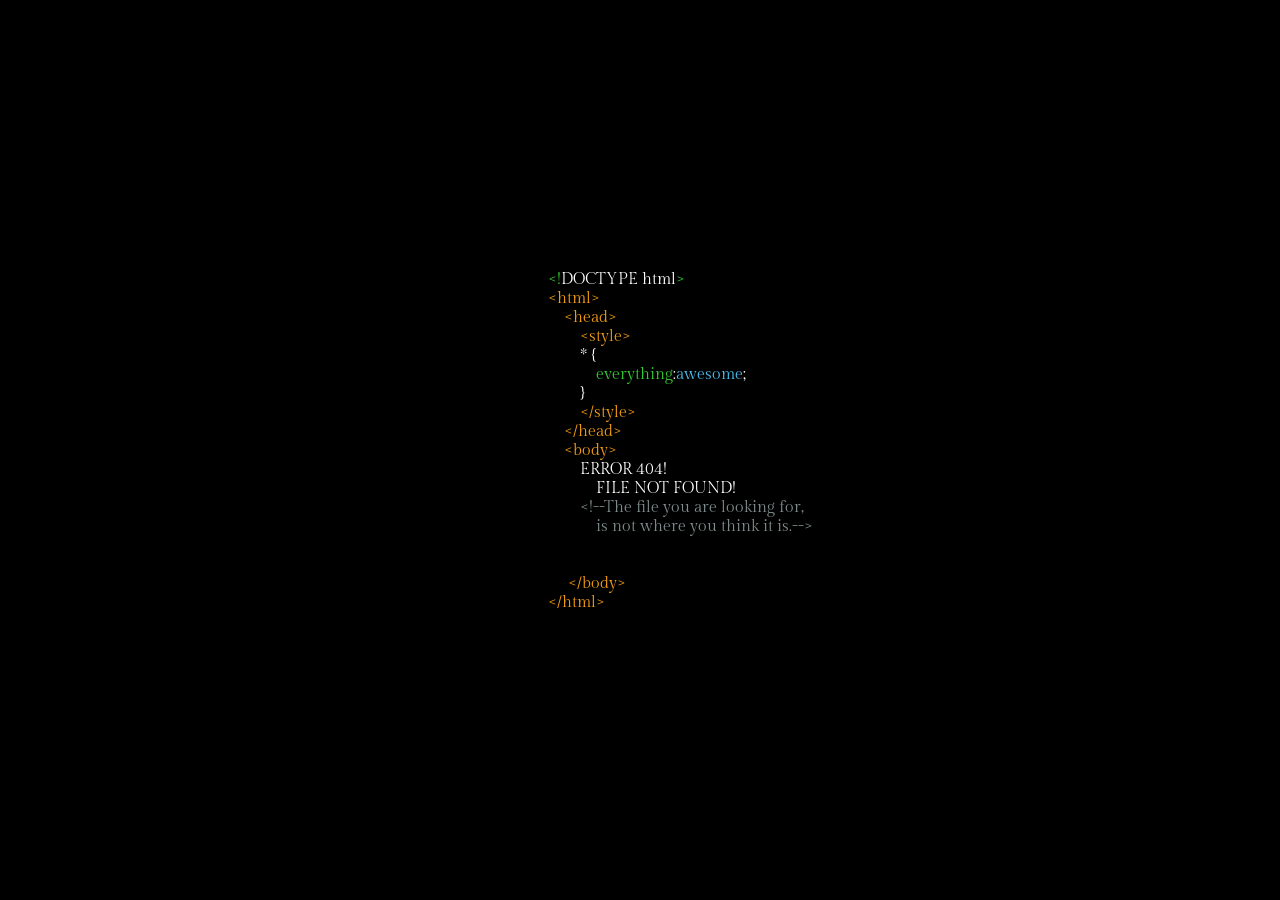
==== code.html @ 0903c7b1 "Code404 page is added" ====
<!DOCTYPE html>
<html class="no-js">

<head>
    <meta charset="utf-8">
    <title>404 - Code</title>
    <meta name="description" content="">
    <meta name="viewport" content="width=device-width, initial-scale=1.0">
    <meta name="author" content="JoashPereira">
    <link rel="stylesheet" href="css/code-404.css" />
    <script src="js/common/modernizr.js"></script>
</head>

<body>
    <div id="container">
        <div class="error">
            <div class="centered">
                <pre>
                    <code>
                    <span class="green">&lt;!</span><span>DOCTYPE html</span><span class="green">&gt;</span>
                    <span class="orange">&lt;html&gt;</span>
                        <span class="orange">&lt;head&gt;</span>
                            <span class="orange">&lt;style&gt;</span>
                            * {
                                <span class="green">everything</span>:<span class="blue">awesome</span>;
                            }
                            <span class="orange">&lt;/style&gt;</span>
                        <span class="orange">&lt;/head&gt;</span>
                        <span class="orange">&lt;body&gt;</span> 
                            ERROR 404!
                                FILE NOT FOUND!
                            <span class="comment">&lt;!--The file you are looking for, 
                                is not where you think it is.--&gt;
                            </span>
                        <span class="orange"></span> 
                        <span class="orange">&nbsp;&lt;/body&gt;</span>
                    <span class="orange">&lt;/html&gt;</span>
                    </code>
                </pre>
            </div>
        </div>
    </div>
</body>

</html>
---- css/code-404.css ----
/*
 * Lost - 404 Page
 * Build Date: October 2016
 * Author: joashp
 */

@import url(http://fonts.googleapis.com/css?family=Gilda+Display);


/*
 * http://meyerweb.com/eric/tools/css/reset/ 
 * v2.0 | 20110126
 * License: none (public domain)
 */

html,
body,
div,
span,
applet,
object,
iframe,
h1,
h2,
h3,
h4,
h5,
h6,
p,
blockquote,
pre,
a,
abbr,
acronym,
address,
big,
cite,
code,
del,
dfn,
em,
img,
ins,
kbd,
q,
s,
samp,
small,
strike,
strong,
sub,
sup,
tt,
var,
b,
u,
i,
center,
dl,
dt,
dd,
ol,
ul,
li,
fieldset,
form,
label,
legend,
table,
caption,
tbody,
tfoot,
thead,
tr,
th,
td,
article,
aside,
canvas,
details,
embed,
figure,
figcaption,
footer,
header,
hgroup,
menu,
nav,
output,
ruby,
section,
summary,
time,
mark,
audio,
video {
    margin: 0;
    padding: 0;
    border: 0;
    font - size: 100 %;
    font: inherit;
    vertical - align: baseline;
}


/* HTML5 display-role reset for older browsers */

article,
aside,
details,
figcaption,
figure,
footer,
header,
hgroup,
menu,
nav,
section,
main {
    display: block;
}

body {
    line - height: 1;
}

ol,
ul {
    list - style: none;
}

blockquote,
q {
    quotes: none;
}

blockquote: before,
blockquote: after,
q: before,
q: after {
    content: '';
    content: none;
}

table {
    border - collapse: collapse;
    border - spacing: 0;
}


/* ---------------code 404 style---------------------- */


html {
    background-color: black;
    color: white;
    overflow: hidden;
    height: 100%;
    -webkit-user-select: none;
    -moz-user-select: none;
    -ms-user-select: none;
    user-select: none;
    font-size: medium;
}

.error {
    font-family: 'Gilda Display', serif;
    width: 100%;
    height: 120px;
    margin: auto;
    position: absolute;
    top: 0;
    bottom: 0;
    left: -60px;
    right: 0;
    -webkit-animation: noise-3 1s linear infinite;
    animation: noise-3 1s linear infinite;
    overflow: default;
}

.centered {
    position: fixed;
    top: 50%;
    left: 50%;
    /* bring your own prefixes */
    transform: translate(-50%, -50%);
}

code {
    color: white;
}

span.blue {
    color: #48beef;
}

span.comment {
    color: #7f8c8d;
}

span.orange {
    color: #f39c12;
}

span.green {
    color: #33cc33;
}
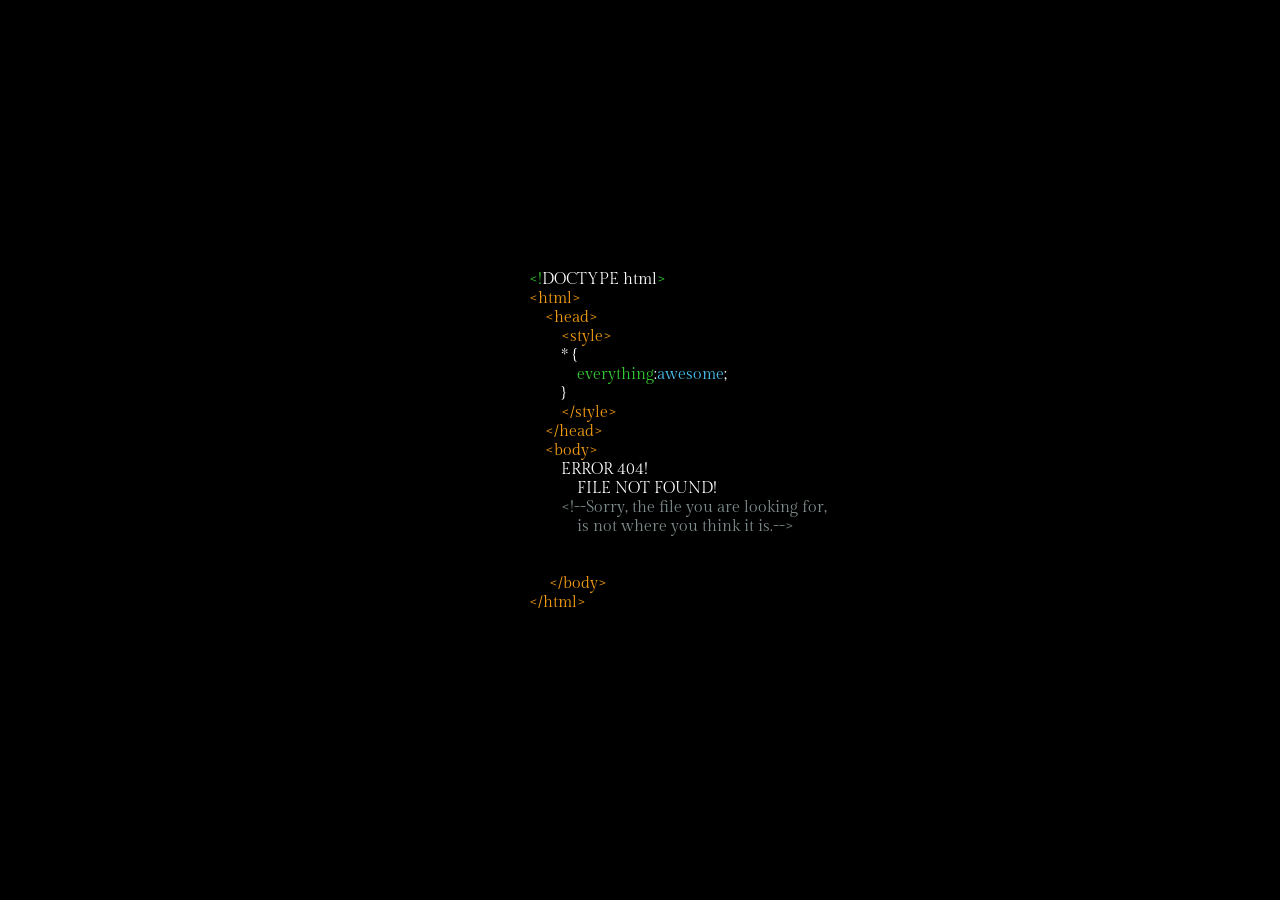
==== commit c733a67e: "Random 404 page added temp" ====
--- a/code.html
+++ b/code.html
@@ -29,7 +29,7 @@
                         <span class="orange">&lt;body&gt;</span> 
                             ERROR 404!
                                 FILE NOT FOUND!
-                            <span class="comment">&lt;!--The file you are looking for, 
+                            <span class="comment">&lt;!--Sorry, the file you are looking for, 
                                 is not where you think it is.--&gt;
                             </span>
                         <span class="orange"></span> 
